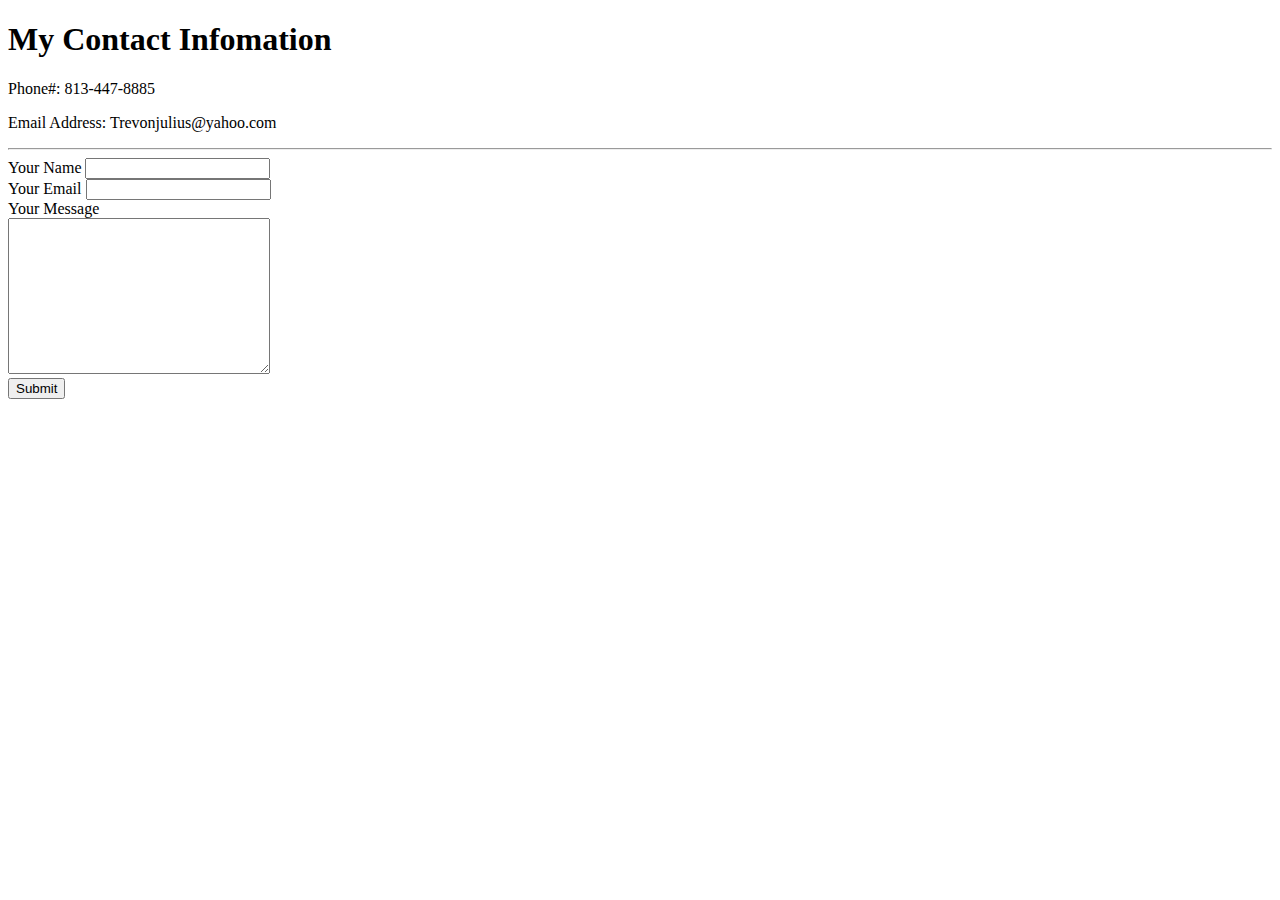
==== ContactInfo.html @ 92229422 "Add initial cv website files" ====
<!DOCTYPE html>
<html lang="en">
<head>
    <meta charset="UTF-8">
    <meta http-equiv="X-UA-Compatible" content="IE=edge">
    <meta name="viewport" content="width=device-width, initial-scale=1.0">
    <title>Contact Me</title>
</head>
    <body>
        <h1>My Contact Infomation</h1>
        <p>Phone#: 813-447-8885</p>
        <p>Email Address: Trevonjulius@yahoo.com</p>
<hr>
        <form action="mailto:Trevonjulius@yahoo.com" enctype = "text/plain">
            <label for="">Your Name</label>
            <input type="text" name="Name: " id="">
            <br>
            <label>Your Email</label>
            <input type="text" name= "Email: " >
            <br>
            <label>Your Message</label>
            <br>
            <textarea name="Message: " id="name" cols="30" rows="10"></textarea>
            <br>
            <input type="submit" name = "push">
        </form>
    </body>
</html>
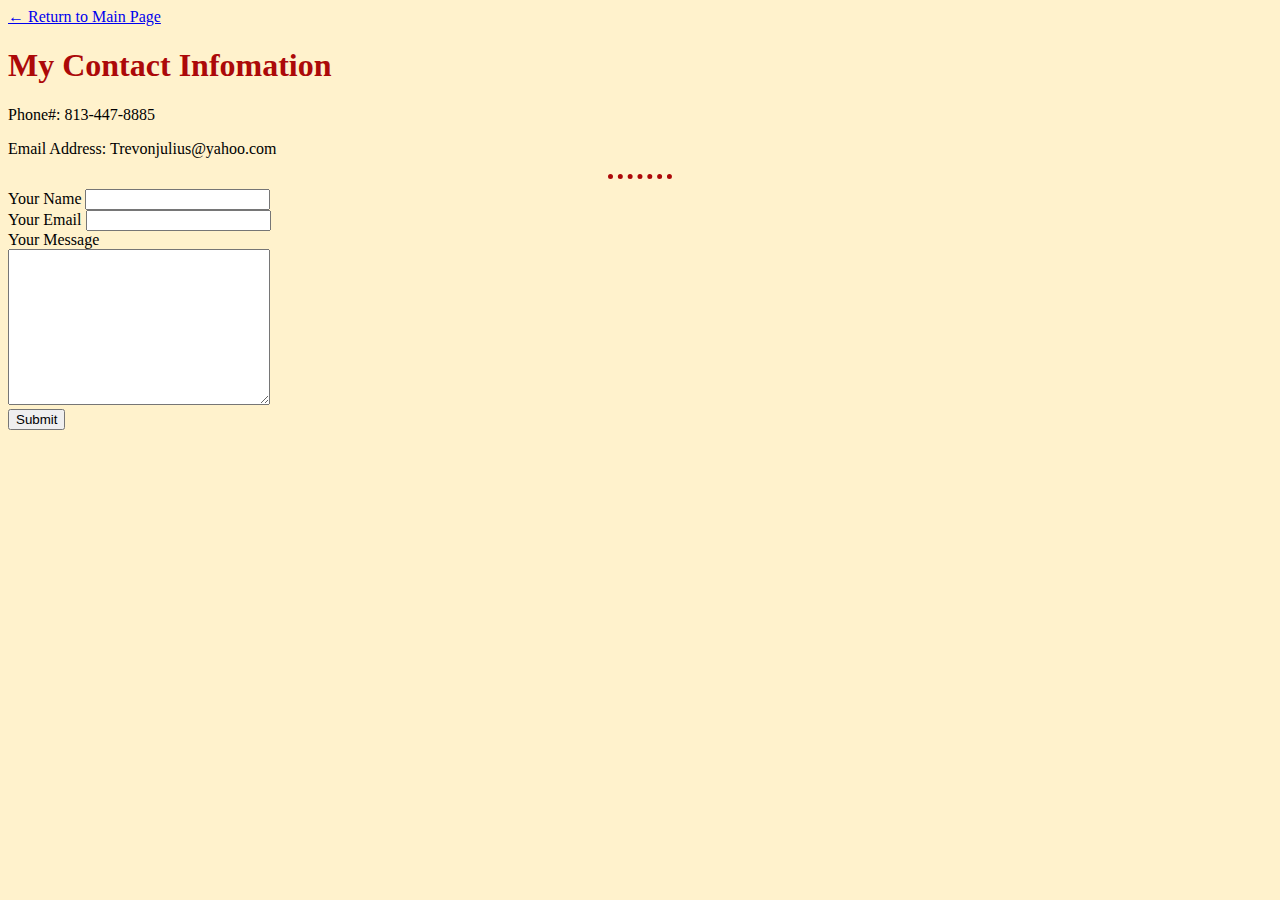
==== commit b193e8dc: "Add files via upload" ====
--- a/ContactInfo.html
+++ b/ContactInfo.html
@@ -4,9 +4,11 @@
     <meta charset="UTF-8">
     <meta http-equiv="X-UA-Compatible" content="IE=edge">
     <meta name="viewport" content="width=device-width, initial-scale=1.0">
+    <link rel="stylesheet" href="css/styles.css">
     <title>Contact Me</title>
 </head>
     <body>
+        <a href="Index.html">← Return to Main Page</a>
         <h1>My Contact Infomation</h1>
         <p>Phone#: 813-447-8885</p>
         <p>Email Address: Trevonjulius@yahoo.com</p>
--- a/css/styles.css
+++ b/css/styles.css
@@ -0,0 +1,26 @@
+body{
+    background-color: #FFF2CC;
+    
+}
+
+hr{
+    border-style: none;
+    background-color: #FFF2CC;
+    color: rgb(172, 9, 9);
+    border-top: 5px dotted; 
+    height: 2px ;
+    width: 5%;
+}
+
+h1{
+    color: rgb(172, 9, 9);
+}
+
+h3{
+    color: rgb(172, 9, 9);
+}
+
+.red-text{
+    color: rgb(172, 9, 9);
+}
+
